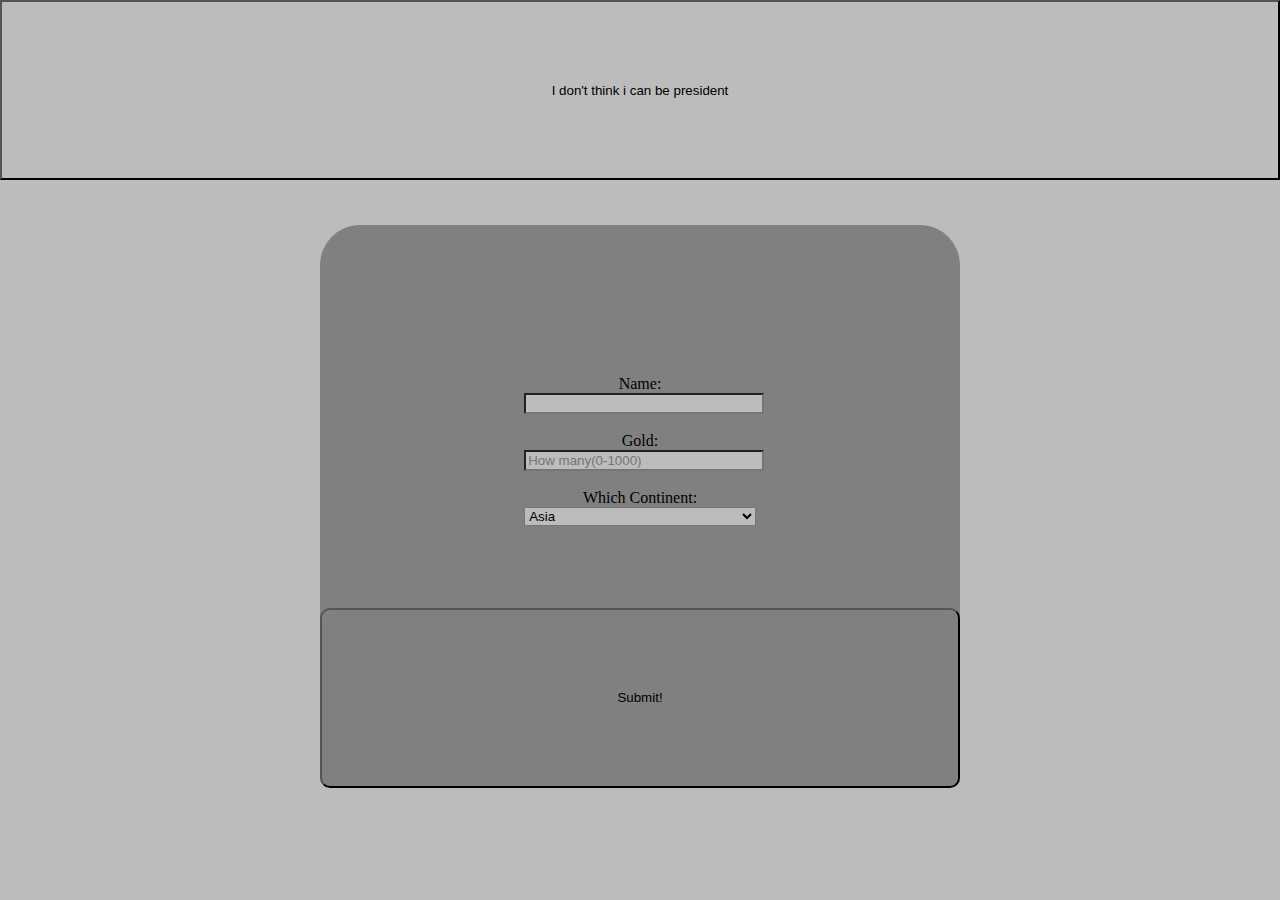
==== CountryProperties.html @ a2672638 "goodChanges" ====
<!DOCTYPE html>
<html lang="en">
<head>
    <meta charset="UTF-8">
    <meta name="viewport" content="width=device-width, initial-scale=1.0">
    <link rel="stylesheet" href="CountryProperties.css">
    <title>GreatFlag</title>
</head>
<body>
    <button onclick="location.href='index.html'">I don't think i can be president</button>
    <div class="forms">
        <form>
            <label for="countryName">Name: </label>
            <input type="text" id="countryName" required>
            <br>
            <br>
            <label for="gold">Gold: </label>
            <input type="number" id="gold" placeholder="How many(0-1000)" max="1000" required>
            <br>
            <br>    
            <label for="continent">Which Continent: </label>
            <select name="continent" id="continent" required>
                <option value="Africa">Africa</option>
                <option value="South America">South America</option>
                <option value="North America">North America</option>
                <option value="Asia" selected>Asia</option>
                <option value="Europe">Europe</option>
                <option value="Antartica">Antartica</option>
                <option value="Australia">Australia</option>
            </select>
            <button id="Form" onclick="location.href='index.html'">Submit!</button>
        </form>

    </div>

    <script src="game.js"></script>
</body>
</html>
---- CountryProperties.css ----
body {
    margin: 0%;
    padding: 0%;
    background-color: #bcbcbc;
}
button {
    position: absolute;
    top: 0%;
    left: 0%;
    width: 100%;
    height: 20vh;
    background-color: #808080;
}
button:hover {
    cursor: pointer;
    background-color: #bcbcbc;
}
.forms {
    width: 50%;
    height: 50%;
    background-color: #808080;
    position: absolute;
    top: 50%;
    left: 50%;
    transform: translate(-50%,-50%);
    justify-content: center;
    align-items: center;
    text-align: center;
    display: flex;
    border-radius: 40px;
}
#countryName {
    width: 100%;
    height: 25%;
    background-color: #bcbcbc;
}
#gold {
    width: 100%;
    height: 25%;
    background-color: #bcbcbc;
}
#continent {
    width: 100%;
    height: 25%;
    background-color: #bcbcbc;
}
#Form  {
    width: 100%;
    position: absolute;
    top: 85%;
    left: 0%;
    border-radius: 10px;
}
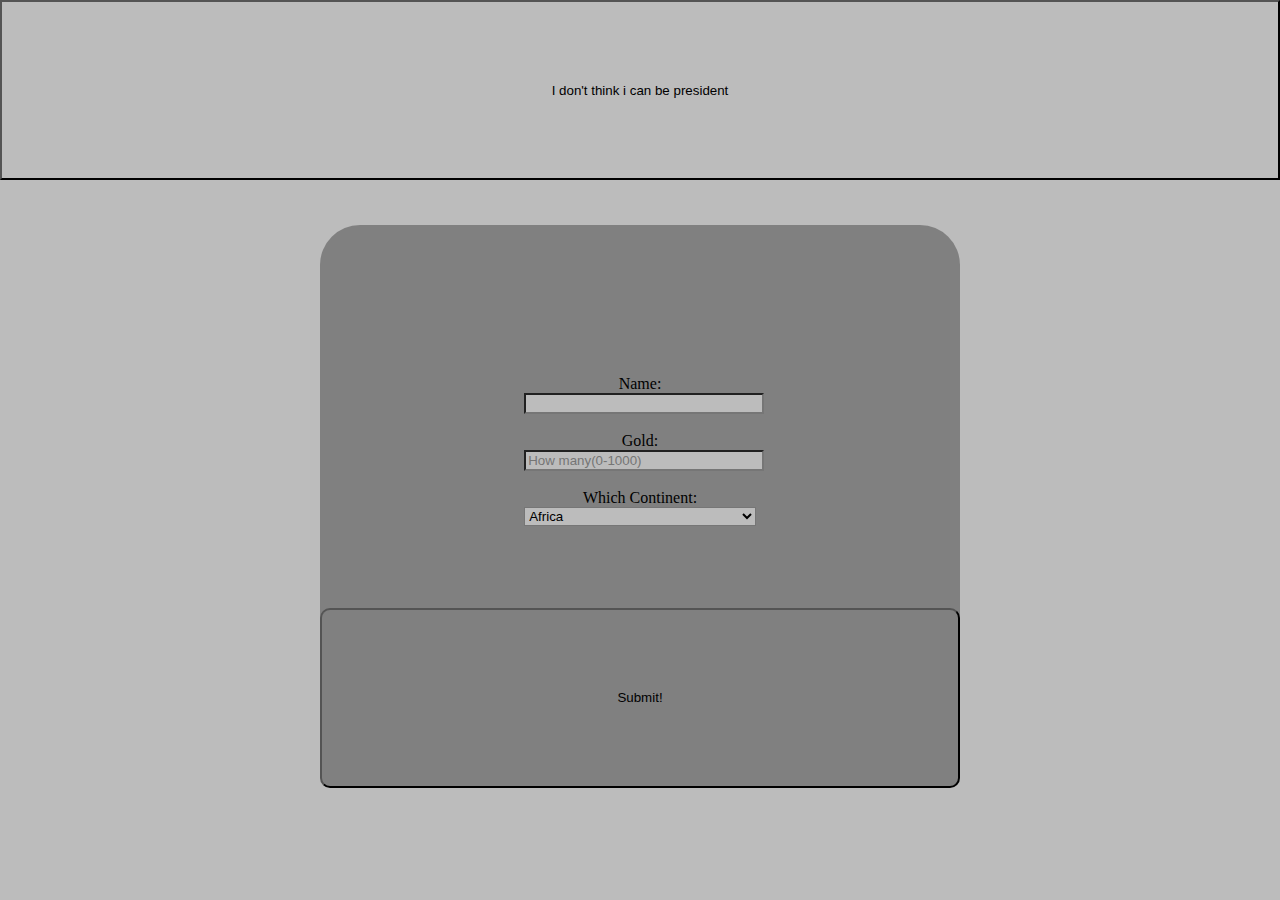
==== commit 7414257b: "using javascript" ====
--- a/CountryProperties.html
+++ b/CountryProperties.html
@@ -15,7 +15,7 @@
             <br>
             <br>
             <label for="gold">Gold: </label>
-            <input type="number" id="gold" placeholder="How many(0-1000)" max="1000" required>
+            <input type="number" id="gold" placeholder="How many(0-1000)" max="1000" required min="0">
             <br>
             <br>    
             <label for="continent">Which Continent: </label>
@@ -23,12 +23,12 @@
                 <option value="Africa">Africa</option>
                 <option value="South America">South America</option>
                 <option value="North America">North America</option>
-                <option value="Asia" selected>Asia</option>
+                <option value="Asia">Asia</option>
                 <option value="Europe">Europe</option>
                 <option value="Antartica">Antartica</option>
                 <option value="Australia">Australia</option>
             </select>
-            <button id="Form" onclick="location.href='index.html'">Submit!</button>
+            <button id="Form" onclick="getFormValue()">Submit!</button>
         </form>
 
     </div>
--- a/CountryProperties.css
+++ b/CountryProperties.css
@@ -55,3 +55,6 @@
 
 
 
+p {
+    font-size: 400px;
+}